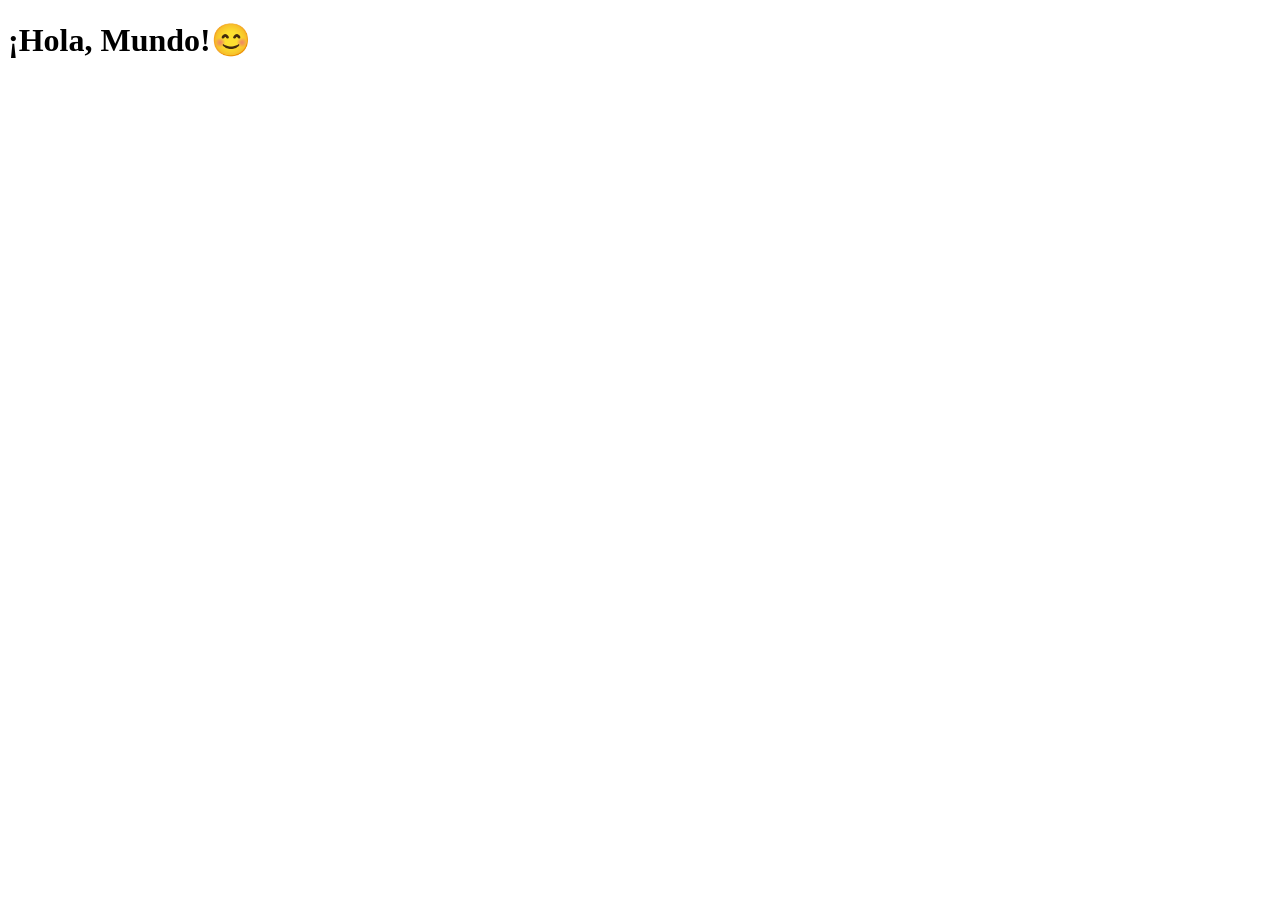
==== Practica02/HelloWorld.html @ 3bb4d3cd "Practica 02: Primer pagina web add: Se agrego un documrnto html" ====
<!DOCTYPE html>
<html lang="es_MX">
<head>
    <meta charset="UTF-8">
    <meta name="viewport" content="width=device-width, initial-scale=1.0">
    <title>Mi primer pagina web</title>
    <link rel="icon" type="image/x-icon" href="superheroe.png">
</head>
<body>
    <h1>¡Hola, Mundo!😊</h1>
</body>
</html>
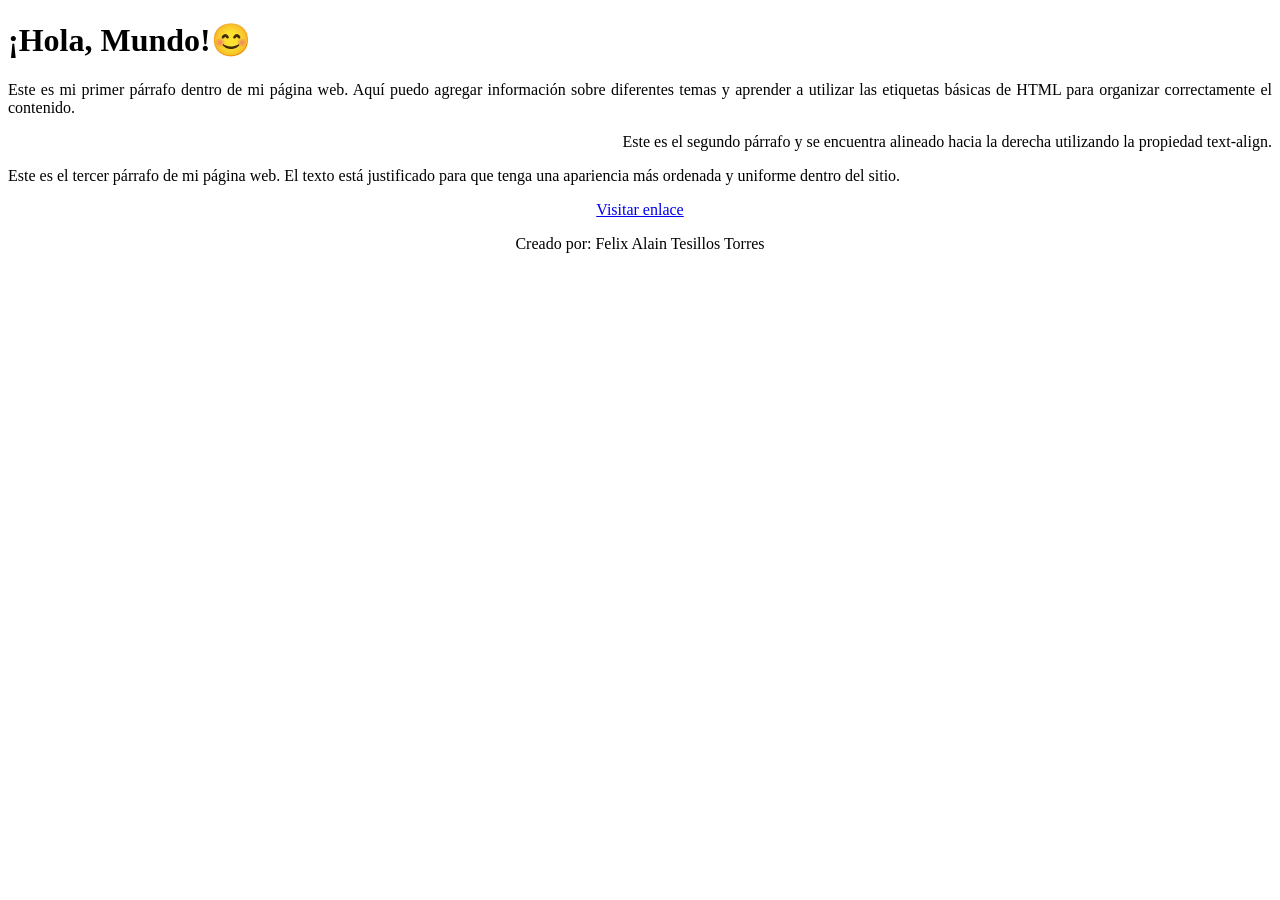
==== commit f99177e3: "Practica 02 Se hicieron cambios en el footer y parrafos" ====
--- a/Practica02/HelloWorld.html
+++ b/Practica02/HelloWorld.html
@@ -6,7 +6,34 @@
     <title>Mi primer pagina web</title>
     <link rel="icon" type="image/x-icon" href="superheroe.png">
 </head>
+
 <body>
+
     <h1>¡Hola, Mundo!😊</h1>
+
+    <p style="text-align: justify;">
+        Este es mi primer párrafo dentro de mi página web. Aquí puedo agregar
+        información sobre diferentes temas y aprender a utilizar las etiquetas
+        básicas de HTML para organizar correctamente el contenido.
+    </p>
+
+    <p style="text-align: right;">
+        Este es el segundo párrafo y se encuentra alineado hacia la derecha
+        utilizando la propiedad text-align.
+    </p>
+
+    <p style="text-align: justify;">
+        Este es el tercer párrafo de mi página web. El texto está justificado
+        para que tenga una apariencia más ordenada y uniforme dentro del sitio.
+    </p>
+
+    <footer style="text-align: center;">
+        <p>
+            <a href="TU_LINK_AQUI">Visitar enlace</a>
+        </p>
+
+        <p>Creado por: Felix Alain Tesillos Torres</p>
+    </footer>
+
 </body>
-</html>+</html>
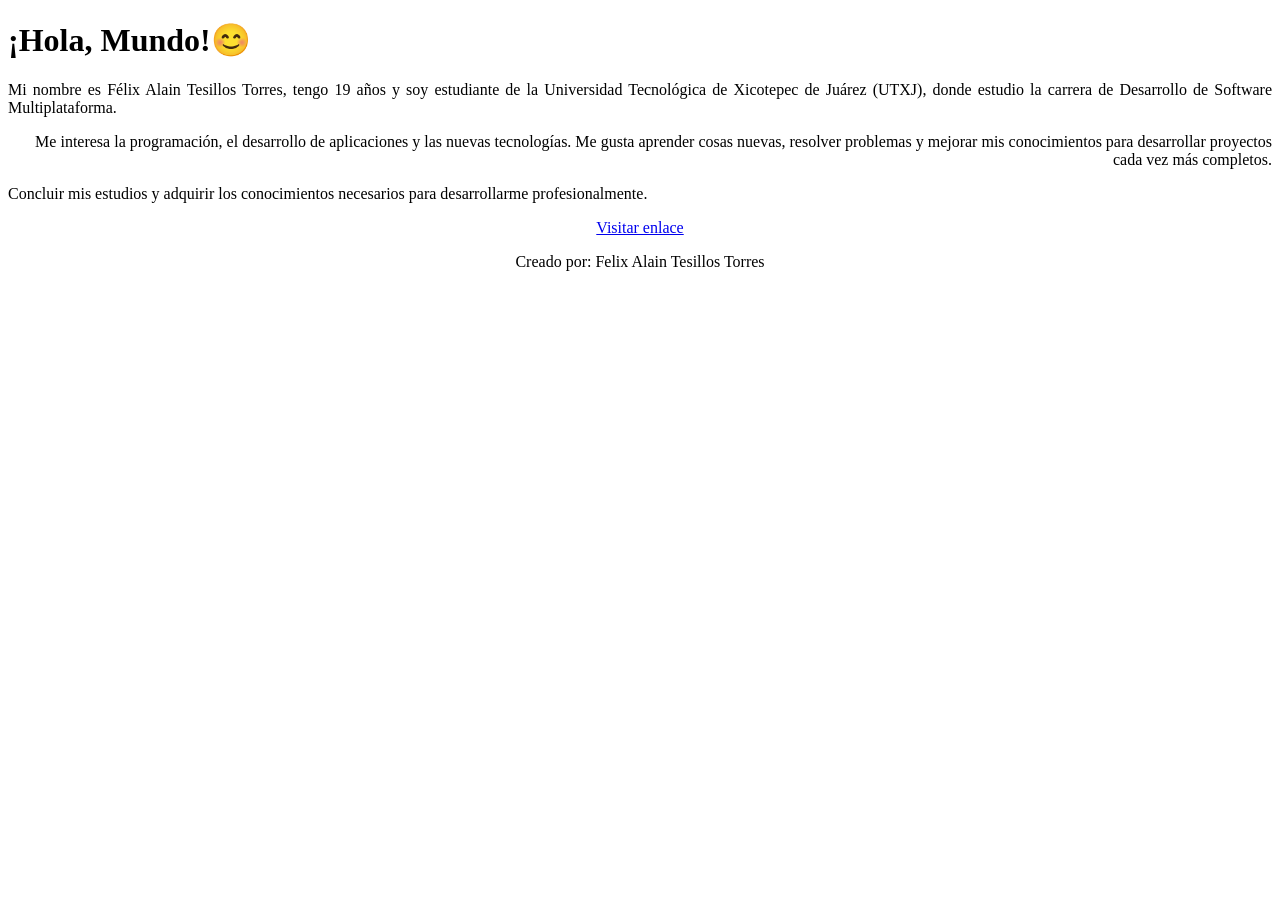
==== commit 9dc39d4c: "practica 03 se hicieron cambios en el html" ====
--- a/Practica02/HelloWorld.html
+++ b/Practica02/HelloWorld.html
@@ -12,24 +12,20 @@
     <h1>¡Hola, Mundo!😊</h1>
 
     <p style="text-align: justify;">
-        Este es mi primer párrafo dentro de mi página web. Aquí puedo agregar
-        información sobre diferentes temas y aprender a utilizar las etiquetas
-        básicas de HTML para organizar correctamente el contenido.
+       Mi nombre es Félix Alain Tesillos Torres, tengo 19 años y soy estudiante de la Universidad Tecnológica de Xicotepec de Juárez (UTXJ), donde estudio la carrera de Desarrollo de Software Multiplataforma.
     </p>
 
     <p style="text-align: right;">
-        Este es el segundo párrafo y se encuentra alineado hacia la derecha
-        utilizando la propiedad text-align.
+       Me interesa la programación, el desarrollo de aplicaciones y las nuevas tecnologías. Me gusta aprender cosas nuevas, resolver problemas y mejorar mis conocimientos para desarrollar proyectos cada vez más completos.
     </p>
 
     <p style="text-align: justify;">
-        Este es el tercer párrafo de mi página web. El texto está justificado
-        para que tenga una apariencia más ordenada y uniforme dentro del sitio.
+       Concluir mis estudios y adquirir los conocimientos necesarios para desarrollarme profesionalmente.
     </p>
 
     <footer style="text-align: center;">
         <p>
-            <a href="TU_LINK_AQUI">Visitar enlace</a>
+            <a href="https://github.com/Alainn-te/Practicas_Aplicaciones_Web_251009">Visitar enlace</a>
         </p>
 
         <p>Creado por: Felix Alain Tesillos Torres</p>
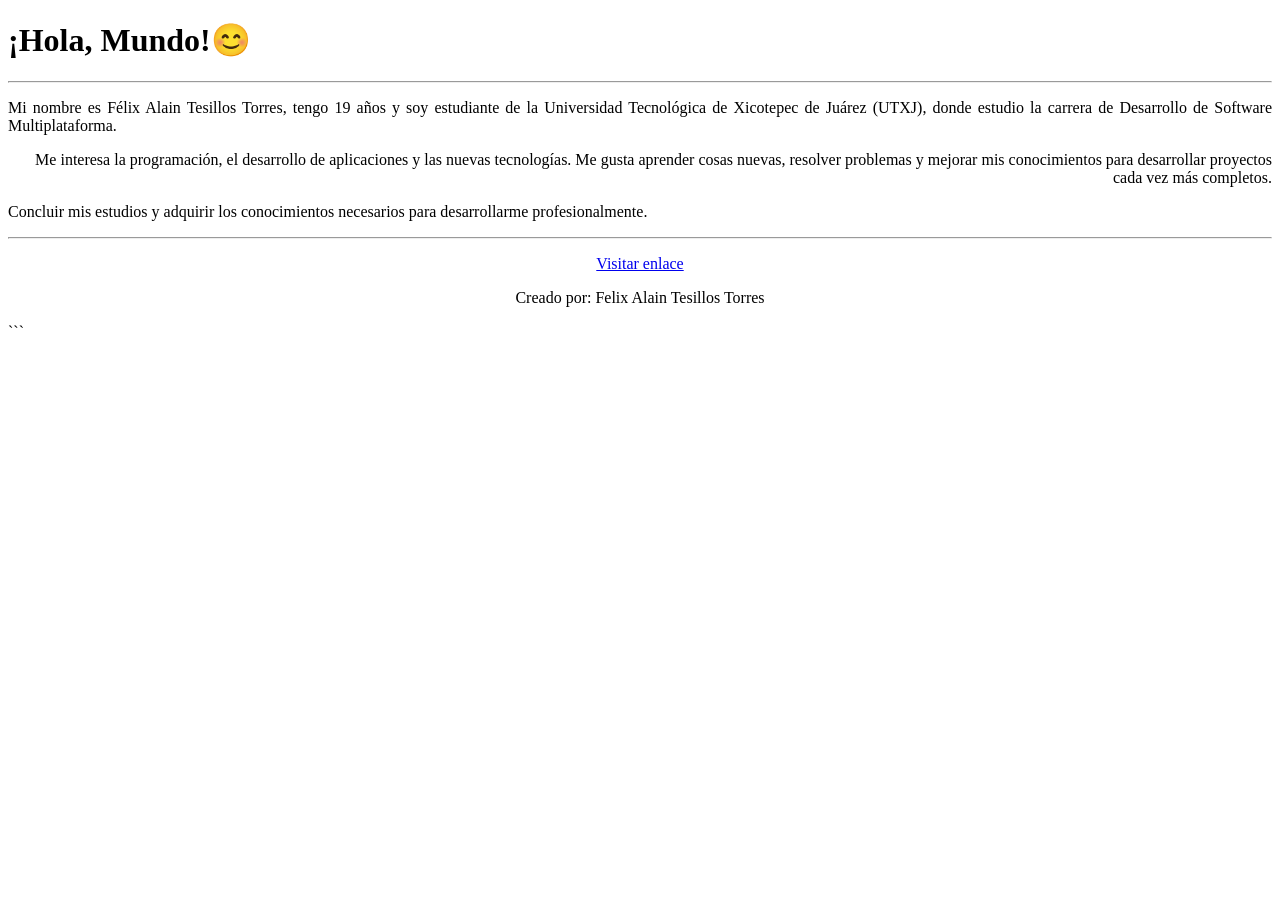
==== commit 81289380: "practica 03 se hicieron correcciones en el html" ====
--- a/Practica02/HelloWorld.html
+++ b/Practica02/HelloWorld.html
@@ -1,3 +1,4 @@
+
 <!DOCTYPE html>
 <html lang="es_MX">
 <head>
@@ -11,6 +12,9 @@
 
     <h1>¡Hola, Mundo!😊</h1>
 
+    <!-- Línea divisora superior -->
+    <hr>
+
     <p style="text-align: justify;">
        Mi nombre es Félix Alain Tesillos Torres, tengo 19 años y soy estudiante de la Universidad Tecnológica de Xicotepec de Juárez (UTXJ), donde estudio la carrera de Desarrollo de Software Multiplataforma.
     </p>
@@ -23,9 +27,14 @@
        Concluir mis estudios y adquirir los conocimientos necesarios para desarrollarme profesionalmente.
     </p>
 
+    <!-- Línea divisora inferior -->
+    <hr>
+
     <footer style="text-align: center;">
         <p>
-            <a href="https://github.com/Alainn-te/Practicas_Aplicaciones_Web_251009">Visitar enlace</a>
+            <a href="https://github.com/Alainn-te/Practicas_Aplicaciones_Web_251009">
+                Visitar enlace
+            </a>
         </p>
 
         <p>Creado por: Felix Alain Tesillos Torres</p>
@@ -33,3 +42,4 @@
 
 </body>
 </html>
+```
